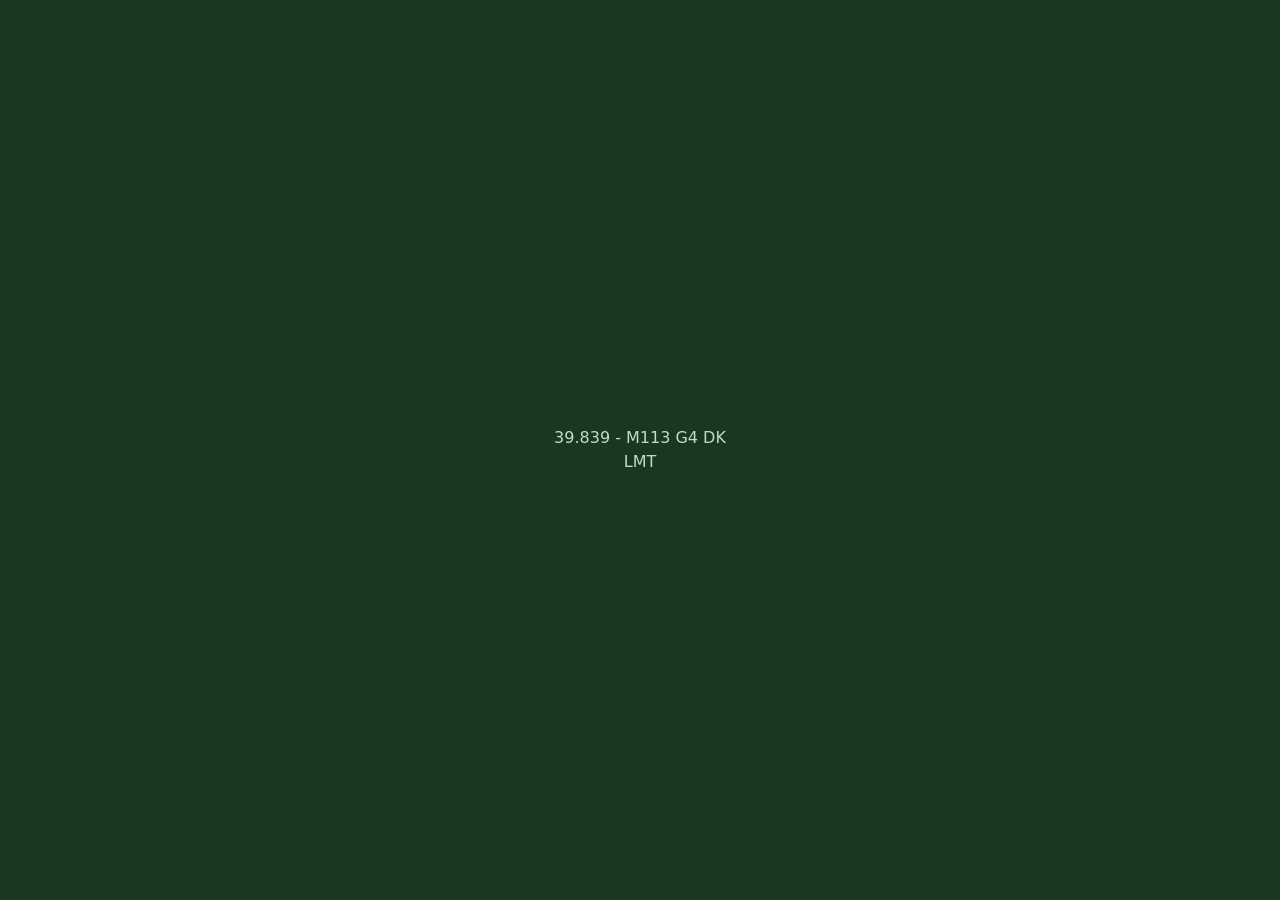
==== index.html @ da967cfa "Initial commit" ====
<!doctype html>
<html lang="da">
<head>
	<meta charset="utf-8">
	<meta name="viewport" content="width=device-width, initial-scale=1">
	<meta name="theme-color" content="#26352a">
	<title>Panser- & Artillerimuseum</title>
	<link href="https://cdn.jsdelivr.net/npm/bootstrap@5.3.8/dist/css/bootstrap.min.css" rel="stylesheet" integrity="sha384-sRIl4kxILFvY47J16cr9ZwB07vP4J8+LH7qKQnuqkuIAvNWLzeN8tE5YBujZqJLB" crossorigin="anonymous">
	<link rel="stylesheet" href="style.css">
</head>
<body>
	<main class="min-vh-100 d-flex flex-column justify-content-center">
		<div class="row flex-column align-items-center g-3">
            <div class="col-8 col-sm-4 col-md-2 text-center">
                <a href="M113G4DKLMT/index.html">39.839 - M113 G4 DK LMT</a>
            </div>
        </div>
	</main>
</body>
</html>
---- style.css ----
body
{
        background-color: #1b3722;
        color: #e8e8e8;
}

a
{
        color: #b9dfc0;
        text-decoration: none;
}

a:hover,
a:focus-visible
{
        color: #ffffff;
        text-decoration: underline;
}

figcaption 
{
        font-style: italic;
}
.site-footer
{
        border-top: 1px solid #56705d;
        background-color: #142b1a;
        padding: 2rem 0;
}

.site-footer h2
{
        font-size: 1.25rem;
        margin-bottom: 0.75rem;
}

.footer-links li + li
{
        margin-top: 0.5rem;
}

.footer-links a
{
        color: #b9dfc0;
        text-decoration: none;
}

.footer-links a:hover,
.footer-links a:focus-visible
{
        color: #ffffff;
        text-decoration: underline;
}

.footer-links i
{
        display: inline-block;
        margin-right: 0.4rem;
        width: 1rem;
        text-align: center;
}
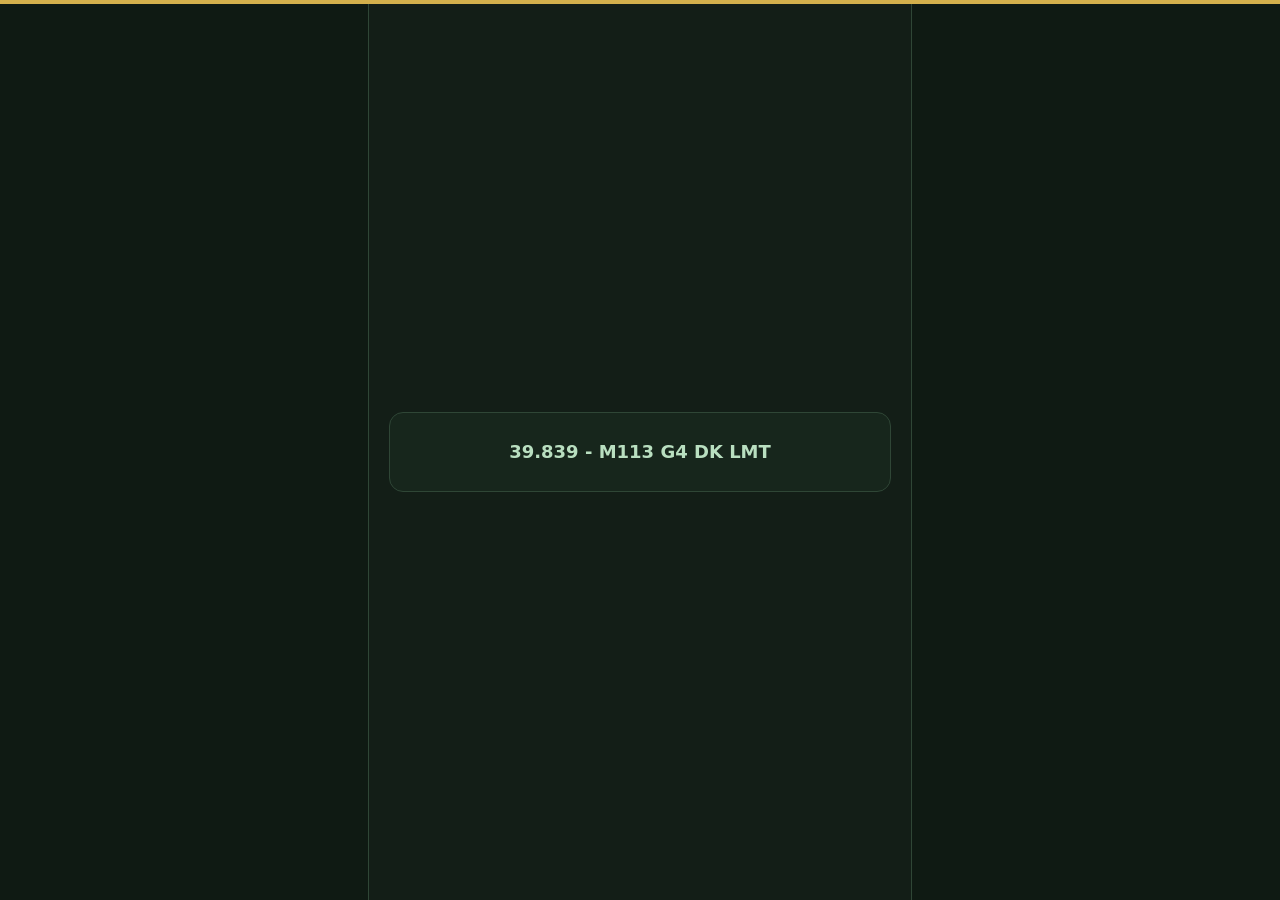
==== commit 74c59467: "Opdateringer" ====
--- a/index.html
+++ b/index.html
@@ -3,18 +3,15 @@
 <head>
 	<meta charset="utf-8">
 	<meta name="viewport" content="width=device-width, initial-scale=1">
-	<meta name="theme-color" content="#26352a">
-	<title>Panser- & Artillerimuseum</title>
-	<link href="https://cdn.jsdelivr.net/npm/bootstrap@5.3.8/dist/css/bootstrap.min.css" rel="stylesheet" integrity="sha384-sRIl4kxILFvY47J16cr9ZwB07vP4J8+LH7qKQnuqkuIAvNWLzeN8tE5YBujZqJLB" crossorigin="anonymous">
-	<link rel="stylesheet" href="style.css">
+	<meta name="theme-color" content="#0f1a13">
+	<title>Panser- &amp; Artillerimuseum</title>
+	<link rel="stylesheet" href="css/style.css">
 </head>
 <body>
-	<main class="min-vh-100 d-flex flex-column justify-content-center">
-		<div class="row flex-column align-items-center g-3">
-            <div class="col-8 col-sm-4 col-md-2 text-center">
-                <a href="M113G4DKLMT/index.html">39.839 - M113 G4 DK LMT</a>
-            </div>
-        </div>
+	<main class="page page--center">
+		<ul class="chooser-list">
+			<li><a href="M113G4DKLMT/index.html">39.839 - M113 G4 DK LMT</a></li>
+		</ul>
 	</main>
 </body>
 </html>
--- a/css/style.css
+++ b/css/style.css
@@ -0,0 +1,503 @@
+/* Vehicle information page – mobile first, scales up to desktop */
+
+:root {
+  --bg: #0f1a13;
+  --surface: #17261c;
+  --surface-raised: #1e3125;
+  --border: #2f4636;
+  --text: #ecf1ec;
+  --text-muted: #aebfb2;
+  --accent: #d4b04c;
+  --link: #b9dfc0;
+  --link-hover: #ffffff;
+  --radius: 14px;
+  --gutter: 1.25rem;
+  --measure: 42rem;
+
+  color-scheme: dark;
+}
+
+*,
+*::before,
+*::after {
+  box-sizing: border-box;
+}
+
+html {
+  -webkit-text-size-adjust: 100%;
+  text-size-adjust: 100%;
+  scroll-behavior: smooth;
+}
+
+body {
+  margin: 0;
+  background: var(--bg);
+  color: var(--text);
+  font-family: system-ui, -apple-system, "Segoe UI", Roboto, "Helvetica Neue", Arial, sans-serif;
+  font-size: 1.0625rem;
+  line-height: 1.65;
+  border-top: 4px solid var(--accent);
+  overflow-wrap: break-word;
+}
+
+h1,
+h2,
+p,
+ul,
+ol,
+figure {
+  margin: 0;
+}
+
+img {
+  display: block;
+  max-width: 100%;
+  height: auto;
+}
+
+a {
+  color: var(--link);
+  text-decoration: underline;
+  text-decoration-thickness: 1px;
+  text-underline-offset: 0.2em;
+}
+
+a:hover {
+  color: var(--link-hover);
+}
+
+a:focus-visible,
+button:focus-visible {
+  outline: 3px solid var(--accent);
+  outline-offset: 3px;
+  border-radius: 4px;
+}
+
+/* ---------- Layout ---------- */
+
+.page {
+  width: 100%;
+  max-width: 34rem;
+  margin: 0 auto;
+  padding-bottom: 2.5rem;
+}
+
+.hero {
+  display: grid;
+  grid-template-areas:
+    "title"
+    "figure"
+    "intro";
+}
+
+.hero-head {
+  grid-area: title;
+}
+
+.hero-head .small {
+  margin: -0.5rem 0 0;
+  padding: 0 var(--gutter) 1rem;
+  color: var(--text-muted);
+  font-size: 0.8125rem;
+  line-height: 1.4;
+  text-align: left;
+}
+
+.hero h1 {
+  grid-area: title;
+  padding: 1.5rem var(--gutter) 1.1rem;
+  font-size: clamp(2rem, 8.5vw, 3rem);
+  line-height: 1.1;
+  font-weight: 800;
+  letter-spacing: 0.01em;
+}
+
+.hero h1::after {
+  content: "";
+  display: block;
+  width: 3.5rem;
+  height: 4px;
+  margin-top: 0.9rem;
+  border-radius: 2px;
+/*  background: var(--accent);*/
+}
+
+.hero figure {
+  grid-area: figure;
+}
+
+.hero img {
+  width: 100%;
+  aspect-ratio: 4 / 3;
+  object-fit: cover;
+  object-position: center 60%;
+}
+
+.hero figcaption {
+  padding: 0.65rem var(--gutter);
+  background: var(--surface);
+  border-bottom: 1px solid var(--border);
+  color: var(--text-muted);
+  font-size: 0.875rem;
+  line-height: 1.4;
+  font-style: italic;
+}
+
+.intro {
+  grid-area: intro;
+  display: grid;
+  gap: 1rem;
+  padding: 1.5rem var(--gutter) 0;
+}
+
+.intro p:first-child {
+  font-size: 1.1875rem;
+  line-height: 1.6;
+}
+
+.intro p:last-child {
+  color: var(--text-muted);
+}
+
+.layout {
+  display: grid;
+  gap: 1.75rem;
+  padding: 2rem var(--gutter) 0;
+}
+
+/* ---------- Article ---------- */
+
+.details {
+  display: grid;
+  gap: 1.1rem;
+  max-width: var(--measure);
+}
+
+.details h2 {
+  display: flex;
+  align-items: center;
+  gap: 0.75rem;
+  font-size: 1.5rem;
+  line-height: 1.25;
+  font-weight: 700;
+}
+
+.details h2::before {
+  content: "";
+  flex: none;
+  width: 4px;
+  height: 1.5rem;
+  border-radius: 2px;
+  background: var(--accent);
+}
+
+.details p:has(+ ul) {
+  margin-bottom: -0.25rem;
+}
+
+.details ul {
+  display: grid;
+  gap: 0.75rem;
+  padding: 0;
+  list-style: none;
+}
+
+.details ul li {
+  padding: 1rem 1.1rem;
+  background: var(--surface-raised);
+  border: 1px solid var(--border);
+  border-left: 4px solid var(--accent);
+  border-radius: 10px;
+  line-height: 1.55;
+}
+
+sup {
+  line-height: 0;
+}
+
+sup a {
+  display: inline-block;
+  min-width: 1.35rem;
+  padding: 0 0.3rem;
+  border-radius: 0.7rem;
+  background: var(--surface-raised);
+  border: 1px solid var(--border);
+  font-size: 0.8rem;
+  line-height: 1.35rem;
+  text-align: center;
+  text-decoration: none;
+}
+
+/* ---------- Side column ---------- */
+
+.side {
+  display: grid;
+  gap: 1.25rem;
+  align-content: start;
+}
+
+.callout,
+.feedback {
+  padding: 1.1rem 1rem;
+  background: var(--surface);
+  border: 1px solid var(--border);
+  border-radius: var(--radius);
+}
+
+.callout p {
+  display: flex;
+  gap: 0.75rem;
+  align-items: flex-start;
+  line-height: 1.5;
+}
+
+.callout i {
+  flex: none;
+  color: var(--accent);
+  font-size: 1.35rem;
+  line-height: 1.3;
+}
+
+.callout a {
+  font-weight: 600;
+}
+
+.feedback {
+  display: grid;
+  gap: 0.75rem;
+  text-align: center;
+}
+
+.feedback p {
+  font-size: 1rem;
+  line-height: 1.5;
+  color: var(--text-muted);
+}
+
+/* The feedback script styles its stars inline, so these rules need !important */
+.feedback [role="group"] {
+  display: flex !important;
+  width: 100%;
+  gap: 0.6rem !important;
+}
+
+.feedback button {
+  flex: 1 1 0;
+  min-width: 0;
+  min-height: 3.5rem;
+  padding: 0 !important;
+  border: 1px solid var(--border) !important;
+  border-radius: 10px;
+  background: var(--surface-raised) !important;
+  font-size: 2rem !important;
+  -webkit-tap-highlight-color: transparent;
+}
+
+.feedback button:not(:disabled):hover {
+  transform: scale(1.15);
+}
+
+.feedback button:disabled {
+  cursor: default !important;
+}
+
+/* ---------- Footnotes ---------- */
+
+.endnotes {
+  max-width: var(--measure);
+  padding-top: 1.25rem;
+  border-top: 1px solid var(--border);
+  color: var(--text-muted);
+  font-size: 0.9375rem;
+  line-height: 1.55;
+}
+
+.endnotes-title {
+  margin-bottom: 0.5rem;
+  color: var(--text);
+  font-weight: 600;
+}
+
+.endnotes ol {
+  padding-left: 1.25rem;
+}
+
+/* ---------- Footer ---------- */
+
+.site-footer {
+  background: #0a120d;
+  border-top: 1px solid var(--border);
+  padding: 2rem 0 2.5rem;
+}
+
+.site-footer .footer-inner {
+  max-width: 34rem;
+  margin: 0 auto;
+  padding-inline: var(--gutter);
+}
+
+.site-footer h2 {
+  margin-bottom: 0.35rem;
+  font-size: 1.25rem;
+  line-height: 1.3;
+}
+
+.site-footer p {
+  margin-bottom: 1rem;
+  color: var(--text-muted);
+  font-size: 0.9375rem;
+}
+
+.footer-links {
+  display: grid;
+  gap: 0.6rem;
+  padding: 0;
+  margin: 0;
+  list-style: none;
+}
+
+.footer-links a {
+  display: flex;
+  align-items: center;
+  gap: 0.75rem;
+  min-height: 3rem;
+  padding: 0.5rem 1rem;
+  background: var(--surface);
+  border: 1px solid var(--border);
+  border-radius: 10px;
+  font-size: 0.9375rem;
+  line-height: 1.35;
+  text-decoration: none;
+}
+
+.footer-links a:hover {
+  background: var(--surface-raised);
+  border-color: var(--accent);
+}
+
+.footer-links i {
+  flex: none;
+  width: 1.25rem;
+  color: var(--accent);
+  font-size: 1.15rem;
+  text-align: center;
+}
+
+/* ---------- Variants used by the general vehicle page ---------- */
+
+.intro:has(p:only-child) p {
+  color: var(--text);
+}
+
+.details ul.compact {
+  gap: 0.4rem;
+}
+
+.details ul.compact li {
+  padding: 0.6rem 1rem;
+  border-radius: 8px;
+}
+
+.details ul.see-also li {
+  padding: 0;
+}
+
+.details ul.see-also a {
+  display: block;
+  padding: 1rem 1.1rem;
+}
+
+.details .see-also-title {
+  margin-bottom: -0.25rem;
+  font-weight: 600;
+}
+
+/* ---------- Centred selection pages (language and vehicle choice) ---------- */
+
+.page--center {
+  display: flex;
+  flex-direction: column;
+  justify-content: center;
+  min-height: calc(100vh - 4px);
+  min-height: calc(100dvh - 4px);
+  padding: 2rem var(--gutter);
+}
+
+.page--center h1 {
+  padding: 0 0 1.25rem;
+  font-size: clamp(1.75rem, 7vw, 2.25rem);
+  line-height: 1.15;
+  font-weight: 800;
+  text-align: center;
+}
+
+.page--center h1::after {
+  content: "";
+  display: block;
+  width: 3.5rem;
+  height: 4px;
+  margin: 0.9rem auto 0;
+  border-radius: 2px;
+  background: var(--accent);
+}
+
+.chooser-text {
+  margin-bottom: 1.75rem;
+  color: var(--text-muted);
+  text-align: center;
+}
+
+.chooser-list {
+  display: grid;
+  gap: 0.9rem;
+  padding: 0;
+  margin: 0;
+  list-style: none;
+}
+
+.chooser-list a {
+  display: flex;
+  align-items: center;
+  justify-content: center;
+  min-height: 5rem;
+  padding: 0.9rem 1rem;
+  background: var(--surface);
+  border: 1px solid var(--border);
+  border-radius: var(--radius);
+  font-size: 1.125rem;
+  font-weight: 600;
+  text-align: center;
+  text-decoration: none;
+}
+
+.chooser-list a:hover {
+  background: var(--surface-raised);
+  border-color: var(--accent);
+}
+
+.chooser-list img {
+  width: auto;
+  height: 3.25rem;
+  max-width: 100%;
+  border-radius: 4px;
+  box-shadow: 0 0 0 1px rgba(255, 255, 255, 0.15);
+}
+
+/* ---------- Wider screens: keep the narrow phone-like column, centred ---------- */
+
+@media (min-width: 36rem) {
+  .page {
+    border-inline: 1px solid var(--border);
+    background: rgba(255, 255, 255, 0.015);
+  }
+}
+
+@media (prefers-reduced-motion: reduce) {
+  html {
+    scroll-behavior: auto;
+  }
+
+  .feedback button:not(:disabled):hover {
+    transform: none;
+  }
+}
